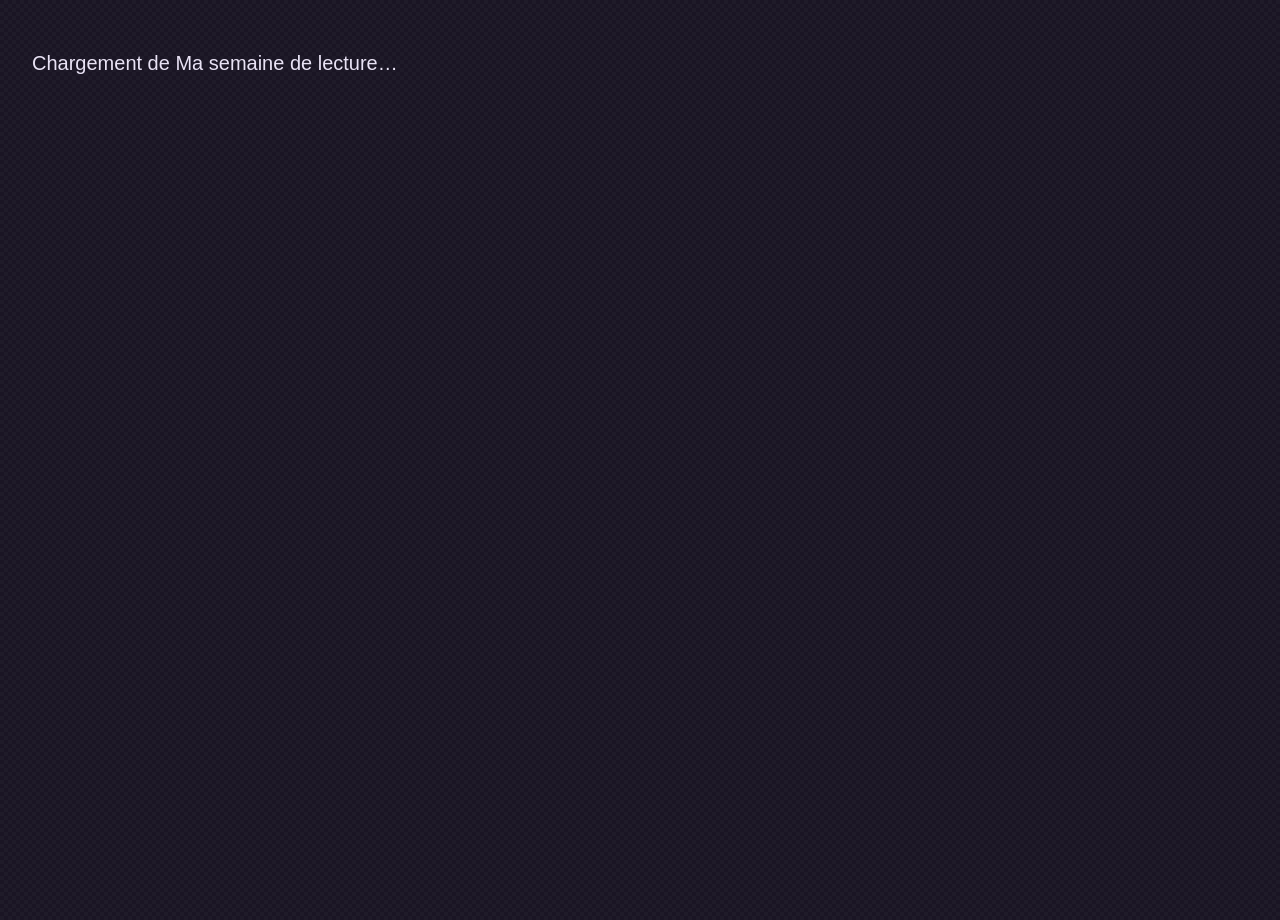
==== index.html @ 7576539a "Adapter le projet au texte de la semaine en ULIS" ====
<!doctype html>
<html lang="fr">
  <head>
    <meta charset="UTF-8" />
    <meta name="viewport" content="width=device-width, initial-scale=1.0, viewport-fit=cover" />
    <meta name="theme-color" content="#1a1524" />
    <title>Ma semaine de lecture</title>
    <meta name="description" content="Un texte commun pour s’entraîner à lire toute la semaine, avec cinq activités et des aides réglables." />
    <link rel="icon" href="/favicon.svg" type="image/svg+xml" />
    <link rel="preconnect" href="https://fonts.googleapis.com" />
    <link rel="preconnect" href="https://fonts.gstatic.com" crossorigin />
    <link href="https://fonts.googleapis.com/css2?family=Andika:wght@400;700&family=Press+Start+2P&family=VT323&display=swap" rel="stylesheet" />
    <link rel="stylesheet" href="/src/styles.css" />
  </head>
  <body>
    <div id="app"><p style="padding:2rem;color:#e9e3f5;font:20px sans-serif">Chargement de Ma semaine de lecture…</p></div>
    <script type="module" src="/src/main.js"></script>
  </body>
</html>
---- src/styles.css ----
/* =========================================================================
   Parcours lecture — habillage « console rétro »
   Police pixel pour l'habillage, Andika (conçue pour les lecteurs débutants)
   pour tout ce que l'élève doit lire.
   ========================================================================= */
:root {
  --nuit: #1a1524;
  --coque: #2c2440;
  --coque-clair: #3b3155;
  --ecran: #10141f;
  --ecran-2: #161c2b;
  --papier: #f6efdc;
  --encre: #1d1a16;
  --trait: #0d0a14;
  --texte-ecran: #e9e3f5;
  --texte-doux: #a49cbc;
  --or: #ffd23f;
  --ok: #5dbb63;
  --ko: #ec6d4f;
  --p-fond: #5dbb63;
  --p-sombre: #2f6b3a;
  --p-clair: #c9efc0;
  --pixel: 'Press Start 2P', 'VT323', ui-monospace, monospace;
  --console: 'VT323', ui-monospace, 'Courier New', monospace;
  --lecture: 'Andika', 'Atkinson Hyperlegible', Verdana, 'DejaVu Sans', sans-serif;
  --bord: 0 -4px 0 0 var(--trait), 0 4px 0 0 var(--trait), -4px 0 0 0 var(--trait), 4px 0 0 0 var(--trait);
}

* { box-sizing: border-box; }
html, body { margin: 0; height: 100%; }
body {
  background-color: var(--nuit);
  background-image:
    linear-gradient(45deg, rgba(255,255,255,.025) 25%, transparent 25%, transparent 75%, rgba(255,255,255,.025) 75%),
    linear-gradient(45deg, rgba(255,255,255,.025) 25%, transparent 25%, transparent 75%, rgba(255,255,255,.025) 75%);
  background-size: 8px 8px;
  background-position: 0 0, 4px 4px;
  color: var(--texte-ecran);
  font-family: var(--lecture);
  -webkit-tap-highlight-color: transparent;
}
button { font: inherit; color: inherit; cursor: pointer; }
button:disabled { cursor: not-allowed; }
:focus-visible { outline: 3px dashed var(--or); outline-offset: 6px; }
[hidden] { display: none !important; }

/* ------------------------------------------------------------------ Coque */
.console {
  max-width: 1180px;
  margin: 0 auto;
  height: 100vh;
  height: 100dvh;
  padding: 14px 18px 10px;
  display: flex;
  flex-direction: column;
  background: linear-gradient(var(--coque-clair), var(--coque) 60px);
  box-shadow: inset 0 0 0 4px var(--trait), inset 8px 8px 0 0 rgba(255,255,255,.06), inset -8px -8px 0 0 rgba(0,0,0,.25);
}
.console-haut { display: flex; align-items: center; gap: 12px; padding: 4px 6px 12px; }
.led { width: 12px; height: 12px; background: #ff5a4d; box-shadow: 0 0 10px #ff5a4d, var(--bord); animation: led 3s steps(2) infinite; }
@keyframes led { 50% { background: #c23d33; box-shadow: 0 0 2px #c23d33, var(--bord); } }
.marque { font-family: var(--pixel); font-size: 12px; letter-spacing: 2px; color: var(--texte-doux); }
.marque b { color: var(--or); font-weight: normal; }
.console-son { margin-left: auto; background: none; border: 0; color: var(--texte-doux); padding: 6px; display: flex; }
.console-son[aria-pressed="true"] { color: #6b6385; }

.ecran {
  position: relative;
  flex: 1;
  display: flex;
  flex-direction: column;
  background: radial-gradient(120% 90% at 50% 0%, var(--ecran-2), var(--ecran));
  border-radius: 10px;
  box-shadow: 0 0 0 4px var(--trait), 0 0 0 10px #231c34, 0 0 0 14px var(--trait);
  margin: 4px 6px 18px;
  overflow: hidden;
  min-height: 0;
}
.ecran > * { position: relative; z-index: 1; }
.ecran::after {
  content: '';
  position: absolute; inset: 0;
  z-index: 0;
  pointer-events: none;
  background: repeating-linear-gradient(to bottom, rgba(0,0,0,.16) 0 1px, transparent 1px 3px);
  mix-blend-mode: multiply;
}
.console-bas { display: flex; align-items: center; justify-content: space-between; padding: 0 22px 4px; height: 44px; }
.croix { width: 40px; height: 40px; background:
  linear-gradient(#17121f, #17121f) center/14px 40px no-repeat,
  linear-gradient(#17121f, #17121f) center/40px 14px no-repeat; }
.fentes { display: flex; gap: 6px; transform: rotate(-20deg); }
.fentes i { width: 5px; height: 26px; background: #1d1729; border-radius: 3px; }
.ab { display: flex; gap: 12px; }
.ab i { width: 30px; height: 30px; border-radius: 50%; background: #8b2f4b; box-shadow: inset -3px -3px 0 rgba(0,0,0,.35), 0 0 0 3px var(--trait);
  font: 10px var(--pixel); font-style: normal; color: #f4c7d3; display: grid; place-items: center; }

.barre { display: flex; align-items: center; gap: 16px; padding: 14px 20px 6px; min-height: 64px; }
.btn-retour {
  display: inline-flex; align-items: center; gap: 10px;
  background: var(--papier); color: var(--encre); border: 0;
  font-family: var(--console); font-size: 26px; line-height: 1; padding: 8px 16px 8px 12px; margin: 4px;
  box-shadow: var(--bord), 0 8px 0 0 rgba(0,0,0,.35);
}
.btn-retour:active { transform: translateY(3px); box-shadow: var(--bord); }
.fil { font-family: var(--console); font-size: 24px; color: var(--texte-doux); display: flex; flex-wrap: wrap; gap: 8px; }
.fil-ici { color: var(--texte-ecran); }
.fil-sep { color: #5b5378; }

.vue { flex: 1; min-height: 0; overflow: auto; padding: 10px 28px 36px; outline: none; }
.chargement, .erreur { font-family: var(--console); font-size: 28px; text-align: center; margin-top: 18vh; }
.bandeau-apercu { background: var(--or); color: var(--encre); font: 20px var(--console); padding: 6px 16px; display: flex; gap: 12px; align-items: center; }
.bandeau-apercu button { background: var(--encre); color: var(--or); border: 0; font: inherit; padding: 2px 10px; }

/* ---------------------------------------------------------------- Boutons */
.btn-px {
  display: inline-flex; align-items: center; justify-content: center; gap: 8px;
  background: var(--papier); color: var(--encre); border: 0;
  font-family: var(--console); font-size: 25px; line-height: 1;
  padding: 9px 16px; margin: 4px; min-height: 46px;
  box-shadow: var(--bord), inset -4px -4px 0 0 rgba(0,0,0,.14), 0 8px 0 0 rgba(0,0,0,.35);
  transition: transform .06s steps(2);
}
.btn-px:hover:not(:disabled) { filter: brightness(1.06); }
.btn-px:active:not(:disabled) { transform: translateY(4px); box-shadow: var(--bord), inset 4px 4px 0 0 rgba(0,0,0,.12); }
.btn-px:disabled { opacity: .45; }
.btn-px[aria-pressed="true"] { background: var(--p-clair); box-shadow: var(--bord), inset 4px 4px 0 0 rgba(0,0,0,.18); transform: translateY(3px); }
.btn-principal { background: var(--p-fond); color: #10131a; }
.btn-carre { width: 46px; padding: 0; font-size: 30px; }
.btn-carre.grand { font-size: 36px; }

.btn-ecouter {
  display: inline-grid; place-items: center; width: 46px; height: 46px; flex: none;
  background: #2f2846; color: var(--or); border: 0; margin: 4px;
  box-shadow: var(--bord);
}
.btn-ecouter.petit { width: 36px; height: 36px; }
.btn-ecouter:active { transform: translateY(2px); }

/* ---------------------------------------------------------------- Accueil */
.semaine-attente { max-width: 680px; margin: 7vh auto 24px; text-align: center; }
.semaine-attente h1 { color: var(--or); font-size: clamp(24px, 4vw, 36px); }
.semaine-attente p { font-size: 21px; line-height: 1.6; }
.semaine-pied { margin-top: 36px; text-align: center; }
.semaine-pied a { color: var(--texte-doux); font-size: 16px; padding: 12px; display: inline-block; }
.grille-activites.grille-semaine { grid-template-columns: repeat(4, minmax(0, 1fr)); }
.grille-semaine .fluence-prioritaire { grid-column: 1 / -1; }
.grille-semaine .cartouche { min-width: 0; }
.fluence-prioritaire .cartouche { display: grid; grid-template-columns: 84px minmax(0, 1fr); gap: 10px 24px; background: #c9efc0; text-align: left; padding: 24px; min-height: 190px; }
.fluence-prioritaire .cartouche-icone { grid-column: 1; grid-row: 1 / 4; background: transparent; box-shadow: none; padding: 0; }
.fluence-prioritaire .cartouche-nom, .fluence-prioritaire .cartouche-aide, .etiquette-fluence { grid-column: 2; }
.etiquette-fluence { font: 18px var(--lecture); font-weight: 700; }
@media (max-width: 760px) {
  .grille-activites.grille-semaine { grid-template-columns: repeat(2, minmax(0, 1fr)); }
  .fluence-prioritaire .cartouche { grid-template-columns: 64px minmax(0, 1fr); gap: 10px 16px; padding: 18px; }
}
.titre-jeu { display: flex; align-items: center; justify-content: center; gap: 16px; margin: 18px 0 34px; }
.titre-jeu h1 { margin: 0; text-align: center; font-family: var(--pixel); font-weight: normal; line-height: 1.6; }
.titre-jeu h1 span:first-child { display: block; font-size: 16px; color: var(--texte-doux); letter-spacing: 3px; text-transform: uppercase; }
.titre-jeu h1 span:last-child { display: block; font-size: clamp(20px, 3.4vw, 34px); color: var(--papier); text-shadow: 4px 4px 0 var(--trait), 4px 4px 0 #6b3fa0; }

.grille-parcours { display: grid; grid-template-columns: repeat(auto-fit, minmax(210px, 1fr)); gap: 32px; padding: 6px; }
.carte-parcours {
  position: relative; border: 0; min-height: 230px; padding: 22px 12px;
  display: flex; flex-direction: column; align-items: center; justify-content: center; gap: 10px;
  background:
    repeating-linear-gradient(135deg, rgba(255,255,255,.12) 0 8px, transparent 8px 16px),
    var(--c);
  color: var(--cs);
  box-shadow: var(--bord), inset 0 -10px 0 0 rgba(0,0,0,.18), 0 12px 0 0 rgba(0,0,0,.4);
  transition: transform .08s steps(2);
}
.carte-parcours:hover:not(:disabled), .carte-parcours:focus-visible { transform: translateY(-6px); }
.carte-parcours:active:not(:disabled) { transform: translateY(4px); }
.carte-parcours:disabled { filter: grayscale(.85) brightness(.6); }
.cp-etiquette { font-family: var(--console); font-size: 28px; line-height: 1.1; text-align: center; text-transform: uppercase; letter-spacing: 3px; }
.cp-numero { font-family: var(--pixel); font-size: 64px; color: var(--papier); text-shadow: 6px 6px 0 var(--cs); line-height: 1.1; }
.cp-info { font-family: var(--console); font-size: 24px; background: var(--cc); padding: 2px 12px; box-shadow: 0 0 0 3px var(--cs); }

/* ----------------------------------------------------------------- Textes */
.entete-ecran { display: flex; flex-wrap: wrap; align-items: center; gap: 4px 16px; margin: 6px 0 26px; }
.entete-ecran h1 { flex-basis: 100%; margin: 0; font-family: var(--pixel); font-weight: normal; font-size: clamp(16px, 2.4vw, 24px); line-height: 1.5; color: var(--p-fond); text-shadow: 3px 3px 0 var(--trait); }
.entete-ecran p { margin: 0; font-size: 24px; }
.entete-ecran .surtitre { flex-basis: 100%; font-family: var(--console); color: var(--texte-doux); font-size: 24px; }

.grille-textes { list-style: none; margin: 0; padding: 6px; display: grid; grid-template-columns: repeat(auto-fill, minmax(240px, 1fr)); gap: 26px; }
.carte-texte {
  width: 100%; min-height: 96px; border: 0; padding: 0; text-align: left;
  display: grid; grid-template-columns: 76px 1fr; align-items: stretch;
  background: var(--papier); color: var(--encre);
  box-shadow: var(--bord), 0 8px 0 0 rgba(0,0,0,.35);
}
.carte-texte:hover, .carte-texte:focus-visible { transform: translateY(-4px); }
.ct-numero { display: grid; place-items: center; background: var(--p-fond); color: var(--trait); font-family: var(--pixel); font-size: 18px; box-shadow: 4px 0 0 0 var(--trait); }
.ct-titre { padding: 14px 16px; font-size: 22px; font-weight: 700; line-height: 1.25; align-self: center; }
.ct-brouillon { grid-column: 2; padding: 0 16px 10px; font: 18px var(--console); color: #9a4b2f; }

/* ------------------------------------------------------------- Activités */
.grille-activites { display: grid; grid-template-columns: repeat(auto-fit, minmax(230px, 1fr)); gap: 30px; padding: 6px; }
.cartouche-wrap { position: relative; }
.cartouche-wrap > .btn-ecouter { position: absolute; top: 26px; right: 14px; }
.cartouche {
  width: 100%; border: 0; padding: 30px 16px 20px;
  display: flex; flex-direction: column; align-items: center; gap: 12px; text-align: center;
  background:
    repeating-linear-gradient(90deg, #b5aec2 0 6px, #c9c2d6 6px 12px) top/100% 14px no-repeat,
    #d6cfe2;
  color: var(--encre);
  clip-path: polygon(0 0, 100% 0, 100% 100%, 12px 100%, 12px calc(100% - 12px), 0 calc(100% - 12px));
  box-shadow: inset 0 0 0 4px var(--trait), inset 0 -10px 0 0 rgba(0,0,0,.15);
  transition: transform .08s steps(2);
}
.cartouche:hover:not(:disabled), .cartouche:focus-visible { transform: translateY(-6px); }
.cartouche:active:not(:disabled) { transform: translateY(3px); }
.cartouche:disabled { opacity: .4; filter: grayscale(1); }
.cartouche-icone { width: 100%; padding: 14px 0 10px; display: grid; place-items: center; background: var(--p-fond); box-shadow: inset 0 0 0 4px var(--trait); }
.cartouche-lecture { --fond-icone: #ffd23f; }
.cartouche-dictee { --fond-icone: #8fc3ff; }
.cartouche-comprehension { --fond-icone: #ff9fb7; }
.cartouche-motsMeles { --fond-icone: #a8f0c0; }
.cartouche-maze { --fond-icone: #c9a2ff; }
.cartouche-nom { font-family: var(--pixel); font-size: 15px; line-height: 1.4; }
.cartouche-aide { font-size: 18px; line-height: 1.3; color: #3d3650; }

.activite { max-width: 1040px; margin: 0 auto; }
.activite-entete h2 { margin: 0 0 8px; font-family: var(--pixel); font-weight: normal; font-size: clamp(14px, 2vw, 18px); line-height: 1.5; color: var(--p-fond); text-shadow: 3px 3px 0 var(--trait); }
.consigne { margin: 0 0 14px; font-size: 21px; line-height: 1.4; color: var(--texte-ecran); }
.consigne-dir { margin: -6px 0 14px; font-size: 19px; color: var(--texte-doux); }
.alerte { background: #4a2a22; color: #ffd1c2; padding: 10px 14px; font-size: 19px; box-shadow: var(--bord); }
.boutons { display: flex; flex-wrap: wrap; gap: 10px; justify-content: center; margin-top: 16px; }
.boutons-haut { display: flex; justify-content: flex-end; margin: -6px 0 6px; }

/* Lecture */
.aides-lecture { border: 2px solid #5b5378; padding: 12px; margin: 0 4px 20px; border-radius: 4px; }
.aides-lecture summary { cursor: pointer; font-size: 19px; min-height: 32px; }
.aides-lecture .commandes { margin: 18px 0 6px; }
.prompteur.mots-espaces { word-spacing: .35em; letter-spacing: .035em; }
.commandes { display: flex; flex-wrap: wrap; align-items: center; gap: 8px 12px; margin: 4px 0 18px; }
.groupe-vitesse { display: inline-flex; align-items: center; gap: 4px; }
.vitesse { display: inline-flex; flex-direction: column; align-items: center; min-width: 70px; font-family: var(--pixel); font-size: 16px; color: var(--or); }
.vitesse small { font-family: var(--console); font-size: 18px; color: var(--texte-doux); margin-top: 4px; }
.chrono { margin-left: auto; font-family: var(--pixel); font-size: 16px; color: var(--or); background: #0b0e16; padding: 10px 12px; box-shadow: var(--bord); }

.papier {
  position: relative;
  background: var(--papier); color: var(--encre);
  font-family: var(--lecture); font-size: var(--taille, 28px); line-height: 1.85;
  padding: 26px 40px; margin: 4px;
  box-shadow: var(--bord), 0 10px 0 0 rgba(0,0,0,.35);
}
.papier p { margin: 0 0 .6em; }
.prompteur { max-height: max(260px, calc(100dvh - 400px)); overflow: auto; scroll-behavior: smooth; }
.prompteur .mot { cursor: pointer; padding: 0 .08em; border-radius: 3px; transition: background-color .12s, color .12s; }
.prompteur .mot.lu { color: #8b8270; }
.prompteur .mot.courant { background: var(--p-fond); color: #0f1210; box-shadow: 0 0 0 .12em var(--p-fond), 0 .2em 0 .1em var(--trait); }
.prompteur .sep.courant { background: var(--p-fond); }
.prompteur.mode-ligne :is(.mot, .sep):not(.meme-ligne) { opacity: .18; }
.mode-lecture { display: inline-flex; flex-wrap: wrap; gap: 4px; }
.mode-lecture .btn-px[aria-pressed="true"] { background: var(--p-fond); color: var(--encre); }
.papier-fenetre { max-height: 62vh; overflow: auto; font-size: 26px; }
mark { background: #ffe27a; color: inherit; box-shadow: 0 0 0 3px #ffe27a; }

/* Progression commune */
.progression { display: flex; flex-wrap: wrap; align-items: center; gap: 14px; margin: 6px 0 18px; }
.progression-texte { font-family: var(--console); font-size: 26px; color: var(--texte-doux); }
.progression-barre { display: flex; flex-wrap: wrap; gap: 6px; }
.progression-barre i { width: 22px; height: 14px; background: #2f2846; box-shadow: 0 0 0 2px var(--trait); }
.progression-barre i.ok { background: var(--ok); }
.progression-barre i.ko { background: #e8a34a; }
.progression-barre i.ici { background: var(--p-clair); animation: clignote 1s steps(2) infinite; }
@keyframes clignote { 50% { background: #2f2846; } }

/* Dictée */
.dictee-etape { display: flex; flex-direction: column; align-items: center; gap: 14px; }
.dictee-ecoute { display: flex; flex-wrap: wrap; align-items: center; justify-content: center; gap: 16px; }
.btn-gros-son {
  display: inline-flex; align-items: center; gap: 14px; border: 0;
  background: var(--p-fond); color: #10131a; font-family: var(--console); font-size: 30px;
  padding: 16px 24px; margin: 4px; box-shadow: var(--bord), 0 10px 0 0 rgba(0,0,0,.4);
}
.btn-gros-son:active { transform: translateY(5px); box-shadow: var(--bord); }
.dictee-options { display: flex; flex-direction: column; gap: 6px; }
.champ-dictee {
  width: min(560px, 100%); margin: 10px 4px 4px; padding: 10px 18px; border: 0;
  background: var(--papier); color: var(--encre); font-family: var(--lecture); font-size: 42px; text-align: center;
  box-shadow: var(--bord), inset 0 -6px 0 0 rgba(0,0,0,.08);
}
.champ-dictee:focus { outline: none; box-shadow: var(--bord), 0 0 0 9px var(--p-fond); }
.champ-dictee.juste { background: #c9efc0; }
.secoue { animation: secoue .35s steps(4); }
@keyframes secoue { 25% { transform: translateX(-8px); } 50% { transform: translateX(8px); } 75% { transform: translateX(-4px); } }
.accents { display: flex; flex-wrap: wrap; justify-content: center; gap: 8px; max-width: 620px; }
.touche { width: 46px; height: 46px; border: 0; background: #2f2846; color: var(--papier); font: 24px var(--lecture); box-shadow: var(--bord); margin: 4px; }
.touche:active { transform: translateY(2px); background: var(--p-sombre); }
.retour-msg { min-height: 40px; text-align: center; font-size: 23px; }
.msg-ok { color: #8fe39a; font-weight: 700; }
.msg-ko { color: #ffb59e; font-weight: 700; display: block; }
.modele { display: flex; flex-direction: column; align-items: center; gap: 4px; background: #2f2846; padding: 10px 26px; box-shadow: var(--bord); font-size: 20px; }
.modele strong { font-size: 46px; color: var(--or); letter-spacing: 2px; }
.comparaison { display: flex; flex-direction: column; align-items: center; gap: 8px; margin-top: 10px; }
.comparaison-titre { font-size: 18px; color: var(--texte-doux); }
.cases { display: flex; gap: 6px; }
.cases i { width: 32px; height: 42px; display: grid; place-items: center; font: 700 26px var(--lecture); font-style: normal; color: var(--encre); background: #57506e; box-shadow: 0 0 0 2px var(--trait); }
.cases i.ok { background: #c9efc0; }

/* Compréhension */
.question { display: flex; align-items: flex-start; gap: 14px; background: #221c33; padding: 18px 20px; margin: 4px 4px 20px; box-shadow: var(--bord); }
.question p { flex: 1; margin: 0; font-size: 28px; line-height: 1.35; font-weight: 700; color: var(--papier); }
.liste-choix { display: flex; flex-direction: column; gap: 14px; }
.choix-ligne { display: flex; align-items: center; gap: 10px; }
.choix {
  flex: 1; display: flex; align-items: center; gap: 16px; text-align: left; border: 0;
  background: var(--papier); color: var(--encre); font-size: 25px; padding: 12px 16px; margin: 4px; min-height: 68px;
  box-shadow: var(--bord), 0 8px 0 0 rgba(0,0,0,.35);
}
.choix:hover:not(:disabled) { background: #fff8e6; }
.choix:active:not(:disabled) { transform: translateY(4px); }
.choix-lettre { flex: none; width: 42px; height: 42px; display: grid; place-items: center; background: var(--p-fond); color: var(--trait); font: 14px var(--pixel); box-shadow: 0 0 0 3px var(--trait); }
.choix.juste { background: #c9efc0; }
.choix.juste .choix-lettre { background: var(--ok); }
.choix.faux { background: #e9b9ab; opacity: .65; text-decoration: line-through; }
.choix.revele { animation: clignote-choix 1s steps(2) 3; }
@keyframes clignote-choix { 50% { background: var(--papier); } }
.choix:disabled { cursor: default; }
.aide-question { margin-top: 16px; font-size: 22px; line-height: 1.4; }
.aide-question p { margin: 6px 0; }
.indice { background: #2f2846; padding: 10px 14px; box-shadow: var(--bord); margin: 10px 4px !important; }
.extrait { color: var(--texte-doux); }
.extrait q { color: var(--papier); font-style: italic; }

/* Mots mêlés */
.mm-zone { width: 100%; display: grid; grid-template-columns: minmax(0, 760px) minmax(210px, 260px); gap: 24px; align-items: start; justify-content: center; }
.plateau-cadre { width: 100%; min-width: 0; padding: 4px; display: grid; justify-items: center; }
.plateau {
  --cote: min(72vw, 760px);
  width: var(--cote); height: var(--cote);
  display: grid; grid-template-columns: repeat(var(--n), 1fr); grid-template-rows: repeat(var(--n), 1fr);
  background: var(--papier); box-shadow: var(--bord), 0 10px 0 0 rgba(0,0,0,.35);
  touch-action: none; user-select: none; -webkit-user-select: none;
}
.case {
  display: grid; place-items: center;
  font-family: var(--lecture); font-weight: 700; color: var(--encre);
  font-size: calc(var(--cote) / var(--n) * .52);
  box-shadow: inset 0 0 0 1px rgba(29,26,22,.08);
  cursor: pointer;
}
.case.trouvee { background: var(--t); }
.case.croise { background: linear-gradient(135deg, #ffd23f 50%, #8fc3ff 50%); }
.case.choisie { background: var(--p-fond); color: #fff; text-shadow: 2px 2px 0 rgba(0,0,0,.35); }
.case.rate { animation: rate .5s steps(2); }
@keyframes rate { 50% { background: #ec6d4f; color: #fff; } }
.case.indice { animation: indice .5s steps(2) 4; }
@keyframes indice { 50% { background: var(--or); } }
.mm-cote { display: flex; flex-direction: column; gap: 10px; min-width: 0; max-height: calc(100dvh - 32px); position: sticky; top: 8px; }
.mm-commandes { display: flex; flex-wrap: wrap; align-items: center; gap: 8px; }
.mm-commandes .compteur { width: 100%; }
.compteur { margin: 0; font-family: var(--console); font-size: 26px; color: var(--or); }
.liste-mots { list-style: none; margin: 0; min-height: 0; padding: 14px 16px; background: #221c33; box-shadow: var(--bord); display: flex; flex: 1; flex-direction: column; gap: 8px; overflow: auto; }
.liste-mots li { font: 700 23px var(--lecture); letter-spacing: 1px; padding: 2px 8px; }
.liste-mots li.trouve { background: var(--t); color: var(--encre); text-decoration: line-through; text-decoration-thickness: 3px; }
.mm-zoom { display: none; align-items: center; gap: 8px; }
.mm-zoom-valeur { min-width: 64px; text-align: center; font: 22px var(--console); }
.mm-zone.agrandie {
  position: fixed; inset: 0; z-index: 45; height: 100vh; height: 100dvh; overflow: hidden;
  padding: 16px; background: var(--ecran);
  grid-template-columns: minmax(0, 1fr) 260px;
  align-items: stretch; justify-items: stretch; gap: 16px;
}
.mm-zone.agrandie .plateau-cadre { height: 100%; min-height: 0; place-items: center; overflow: hidden; }
.mm-zone.agrandie .mm-cote { position: static; width: 100%; height: 100%; max-height: none; overflow: hidden; padding: 10px; background: var(--ecran-2); box-shadow: var(--bord); }
.mm-zone.agrandie .liste-mots { overflow: auto; }
.mm-zone.agrandie .mm-zoom { display: flex; }

/* Labyrinthe de lecture */
.maze-texte { font-size: clamp(21px, 2.4vw, 28px); line-height: 2.15; }
.maze-phrase { margin: 0 0 16px; padding: 8px 12px; line-height: 1.7; border-bottom: 2px solid #d8c9a1; }
.maze-choix { display: inline-flex; flex-wrap: wrap; align-items: center; gap: 4px; max-width: 100%; padding: 3px 5px; margin: 2px 4px; vertical-align: middle; background: #e9ddbc; box-shadow: 0 0 0 2px var(--trait); }
.maze-choix button { min-height: 42px; padding: 3px 8px; border: 2px solid var(--trait); background: #fffdf5; color: var(--encre); font: 700 .75em var(--lecture); }
.maze-choix button:hover:not(:disabled), .maze-choix button:focus-visible { background: #ffe27a; }
.maze-choix button.faux { background: #f9b4a2; text-decoration: line-through; }
.maze-choix.resolu { display: inline; background: #a8f0c0; padding: 2px 6px; }
.maze-retour { min-height: 1.4em; font-size: 20px; color: var(--texte-doux); }

/* ---------------------------------------------------------------- Fenêtres */
.fenetre-fond { position: fixed; inset: 0; z-index: 50; background: rgba(9,7,16,.78); display: grid; place-items: center; padding: 20px; animation: apparait .15s steps(3); }
@keyframes apparait { from { opacity: 0; } }
.fenetre { width: min(820px, 100%); max-height: 92dvh; overflow: auto; background: var(--coque); color: var(--texte-ecran); padding: 24px; box-shadow: var(--bord), 0 0 0 10px #231c34, 0 0 0 14px var(--trait); }
.fenetre-titre { display: flex; align-items: center; justify-content: space-between; gap: 12px; margin-bottom: 14px; }
.fenetre-titre h2 { margin: 0; font: 16px/1.5 var(--pixel); color: var(--or); }
.bravo { text-align: center; display: flex; flex-direction: column; align-items: center; gap: 6px; }
.bravo h2 { margin: 12px 0 4px; font: 18px/1.5 var(--pixel); color: var(--or); text-shadow: 3px 3px 0 var(--trait); }
.bravo p { font-size: 24px; margin: 4px 0; }
.liste-bilan { list-style: none; padding: 0; margin: 10px 0; display: flex; flex-wrap: wrap; justify-content: center; gap: 8px; }
.liste-bilan li { font-size: 22px; padding: 4px 12px; background: #2f2846; box-shadow: 0 0 0 2px var(--trait); }
.liste-bilan li.ok::before { content: '✓ '; color: #8fe39a; }
.liste-bilan li.ko::before { content: '↻ '; color: #ffb59e; }
.icone-pixel { display: inline-flex; line-height: 0; }

/* ------------------------------------------------------------- Adaptation */
@media (max-width: 900px) {
  .mm-zone { grid-template-columns: minmax(0, 1fr); justify-items: center; gap: 16px; }
  .mm-cote { width: min(760px, 100%); order: -1; position: static; max-height: none; padding: 8px; background: var(--ecran); }
  .mm-commandes .compteur { width: auto; margin-right: auto; }
  .liste-mots { flex: none; flex-direction: row; flex-wrap: wrap; max-height: 112px; overflow: auto; }
  .mm-zone.agrandie { grid-template-columns: minmax(0, 1fr); grid-template-rows: auto minmax(0, 1fr); gap: 10px; padding: 10px; }
  .mm-zone.agrandie .mm-cote { width: 100%; height: auto; max-height: 210px; max-height: min(28dvh, 210px); order: -1; padding: 8px; }
  .mm-zone.agrandie .liste-mots { flex: 1; min-height: 46px; max-height: 98px; }
  .mm-zone.agrandie .plateau-cadre { width: 100%; height: 100%; }
  .papier { padding: 20px 22px; }
}
@media (max-width: 640px) {
  .console { padding: 8px 8px 4px; }
  .console-bas { display: none; }
  .ecran { margin: 4px 4px 10px; }
  .vue { padding: 8px 14px 30px; }
  .fil { font-size: 20px; }
  .btn-retour span { display: none; }
  .chrono { margin-left: 0; }
}
@media (prefers-reduced-motion: reduce) {
  *, *::before, *::after { animation: none !important; transition: none !important; scroll-behavior: auto !important; }
}
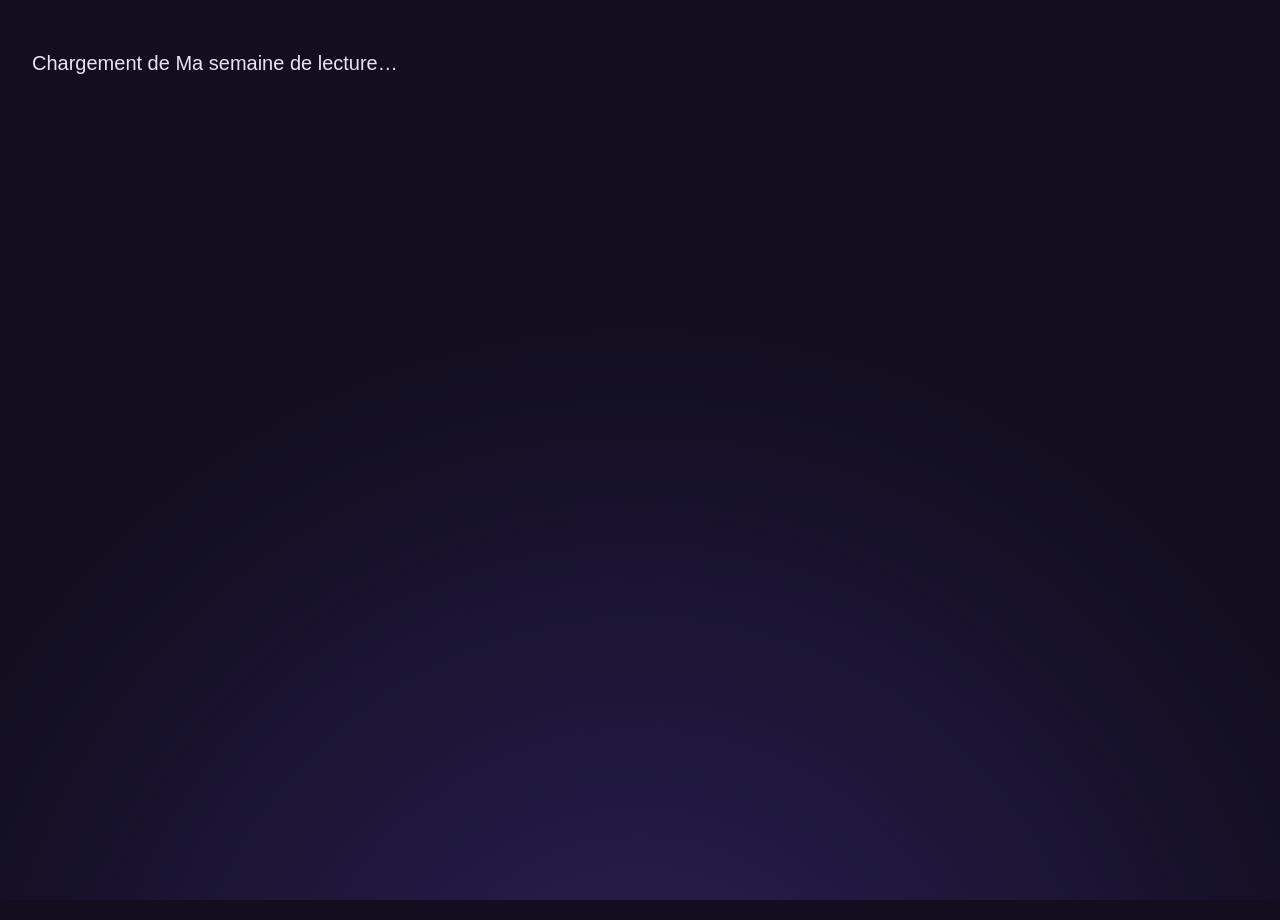
==== commit e2c14e7d: "Appliquer le design rétro Lecto Color aux cinq activités" ====
--- a/index.html
+++ b/index.html
@@ -11,6 +11,7 @@
     <link rel="preconnect" href="https://fonts.gstatic.com" crossorigin />
     <link href="https://fonts.googleapis.com/css2?family=Andika:wght@400;700&family=Press+Start+2P&family=VT323&display=swap" rel="stylesheet" />
     <link rel="stylesheet" href="/src/styles.css" />
+    <link rel="stylesheet" href="/src/retro.css" />
   </head>
   <body>
     <div id="app"><p style="padding:2rem;color:#e9e3f5;font:20px sans-serif">Chargement de Ma semaine de lecture…</p></div>
--- a/src/retro.css
+++ b/src/retro.css
@@ -0,0 +1,429 @@
+/* =========================================================================
+   LECTO COLOR — habillage issu de mise-a-jour, adapté au texte commun en ULIS.
+   Disposition : croix à gauche, écran au centre, boutons A/B à droite
+   (en portrait, les commandes passent sous l'écran).
+   Police pixel pour l'habillage ; Andika pour tout ce que l'élève lit.
+   ========================================================================= */
+:root {
+  --plastique: #4b3a8f;
+  --plastique-clair: #6a58b8;
+  --plastique-sombre: #2e2363;
+  --cadre: #23203a;
+  --ecran: #10141f;
+  --papier: #f6efdc;
+  --encre: #1d1a16;
+  --trait: #0d0a14;
+  --texte-ecran: #ece6f8;
+  --texte-doux: #a49cbc;
+  --or: #ffd23f;
+  --rouge: #e5446d;
+  --ok: #5dbb63;
+  --ko: #ec6d4f;
+  --p-fond: #5dbb63;
+  --p-sombre: #2f6b3a;
+  --p-clair: #c9efc0;
+  --pixel: 'Press Start 2P', 'VT323', ui-monospace, monospace;
+  --console: 'VT323', ui-monospace, 'Courier New', monospace;
+  --lecture: 'Andika', 'Atkinson Hyperlegible', Verdana, 'DejaVu Sans', sans-serif;
+  --bord: 0 -4px 0 0 var(--trait), 0 4px 0 0 var(--trait), -4px 0 0 0 var(--trait), 4px 0 0 0 var(--trait);
+  color-scheme: dark;
+}
+
+* { box-sizing: border-box; }
+html, body { margin: 0; height: 100%; }
+body {
+  background: #120e1f;
+  background-image: radial-gradient(circle at 50% 120%, #2a1f55 0, transparent 60%);
+  color: var(--texte-ecran);
+  font-family: var(--lecture);
+  -webkit-tap-highlight-color: transparent;
+  overflow: hidden;
+}
+button { font: inherit; color: inherit; cursor: pointer; }
+button:disabled { cursor: not-allowed; }
+:focus-visible { outline: 3px dashed var(--or); outline-offset: 5px; }
+[hidden] { display: none !important; }
+#app { height: 100%; }
+
+/* ------------------------------------------------------------- La console */
+.console {
+  height: 100%;
+  max-width: 1400px;
+  margin: 0 auto;
+  display: grid;
+  grid-template-columns: 150px minmax(0, 1fr) 150px;
+  gap: 0 10px;
+  padding: 14px 16px;
+  background:
+    linear-gradient(170deg, rgba(255,255,255,.14), transparent 30%),
+    linear-gradient(var(--plastique-clair), var(--plastique) 18%, var(--plastique) 82%, var(--plastique-sombre));
+  border-radius: 34px 34px 70px 70px / 34px 34px 90px 90px;
+  box-shadow:
+    inset 0 0 0 4px var(--trait),
+    inset 0 8px 0 4px rgba(255,255,255,.12),
+    inset 0 -12px 0 4px rgba(0,0,0,.28);
+}
+.console-cote { display: flex; flex-direction: column; align-items: center; justify-content: center; gap: 40px; }
+.console-centre { display: flex; flex-direction: column; min-width: 0; min-height: 0; }
+
+.grille-hp { width: 64px; height: 44px; background: radial-gradient(circle, var(--plastique-sombre) 2.5px, transparent 3px) 0 0/11px 11px; transform: rotate(-12deg); opacity: .9; }
+
+/* Croix directionnelle */
+.croix { display: grid; grid-template-columns: repeat(3, 40px); grid-template-rows: repeat(3, 40px); filter: drop-shadow(0 6px 0 rgba(0,0,0,.35)); }
+.croix-h { grid-area: 1 / 2; } .croix-g { grid-area: 2 / 1; } .croix-c { grid-area: 2 / 2; background: #1f1c2c; }
+.croix-d { grid-area: 2 / 3; } .croix-b { grid-area: 3 / 2; }
+.touche-console { border: 0; padding: 0; touch-action: manipulation; }
+.croix .touche-console { background: #1f1c2c; color: #6b6585; position: relative; }
+.croix .touche-console::after { content: ''; position: absolute; inset: 0; margin: auto; width: 0; height: 0; border: 7px solid transparent; }
+.croix-h::after { border-bottom-color: #4b4566 !important; border-top: 0 !important; }
+.croix-b::after { border-top-color: #4b4566 !important; border-bottom: 0 !important; }
+.croix-g::after { border-right-color: #4b4566 !important; border-left: 0 !important; }
+.croix-d::after { border-left-color: #4b4566 !important; border-right: 0 !important; }
+.croix-h { border-radius: 6px 6px 0 0; } .croix-b { border-radius: 0 0 6px 6px; }
+.croix-g { border-radius: 6px 0 0 6px; } .croix-d { border-radius: 0 6px 6px 0; }
+.croix .touche-console.enfonce { background: #0f0d18; transform: translateY(2px); }
+
+/* Boutons A et B */
+.ab { display: flex; gap: 14px; transform: rotate(-22deg); }
+.bouton-rond { display: flex; flex-direction: column; align-items: center; gap: 6px; }
+.bouton-rond.a { margin-top: -26px; }
+.bouton-rond .touche-console {
+  width: 62px; height: 62px; border-radius: 50%;
+  font: 16px var(--pixel); color: rgba(255,255,255,.75);
+  background: radial-gradient(circle at 35% 30%, #ff7a9a, var(--rouge) 55%, #a8244a);
+  box-shadow: 0 6px 0 #6e1631, 0 0 0 4px var(--trait), 0 6px 0 4px var(--trait);
+}
+.bouton-rond .touche-console.enfonce { transform: translateY(5px); box-shadow: 0 1px 0 #6e1631, 0 0 0 4px var(--trait); }
+
+/* Start et son */
+.console-milieu { display: flex; justify-content: center; gap: 36px; padding: 12px 0 4px; }
+.mini-touche { display: flex; flex-direction: column; align-items: center; gap: 4px; font: 9px var(--pixel); color: #c9bff0; letter-spacing: 1px; }
+.mini-touche .touche-console { width: 58px; height: 16px; border-radius: 10px; background: #2b2540; box-shadow: 0 0 0 3px var(--trait), 0 3px 0 3px var(--trait); transform: rotate(-12deg); }
+.mini-touche .touche-console.enfonce { transform: rotate(-12deg) translateY(2px); box-shadow: 0 0 0 3px var(--trait); }
+.btn-select.muet { background: #6b2040; }
+
+/* Cadre et écran */
+.ecran-cadre {
+  flex: 1; min-height: 0; display: flex; flex-direction: column;
+  background: var(--cadre);
+  border-radius: 14px 14px 40px 14px;
+  padding: 8px 22px 22px;
+  box-shadow: 0 0 0 4px var(--trait), inset 0 3px 0 rgba(255,255,255,.08);
+}
+.ecran-etiquette { display: flex; align-items: center; gap: 8px; height: 26px; font: 8px var(--pixel); color: #8a83a6; letter-spacing: 1px; }
+.led { width: 9px; height: 9px; border-radius: 50%; background: #ff3b3b; box-shadow: 0 0 8px #ff3b3b; }
+.logo-cadre { margin-left: auto; font: italic 13px var(--pixel); color: #d6d0ea; letter-spacing: 2px; }
+.logo-cadre i { margin-left: 8px; font-style: italic; background: linear-gradient(90deg, #ff5a6e, #ffd23f, #5dbb63, #6f8cff); -webkit-background-clip: text; background-clip: text; color: transparent; }
+
+.ecran {
+  position: relative; flex: 1; min-height: 0;
+  display: flex; flex-direction: column;
+  background: var(--ecran);
+  border-radius: 6px;
+  box-shadow: 0 0 0 4px var(--trait), inset 0 0 40px rgba(0,0,0,.7);
+  overflow: hidden;
+}
+.ecran > * { position: relative; z-index: 1; }
+.ecran::after {
+  content: ''; position: absolute; inset: 0; z-index: 0; pointer-events: none;
+  background:
+    repeating-linear-gradient(to bottom, rgba(0,0,0,.12) 0 1px, transparent 1px 3px),
+    radial-gradient(ellipse at center, transparent 60%, rgba(0,0,0,.35) 100%);
+}
+
+/* HUD */
+.hud {
+  display: flex; align-items: center; gap: 14px;
+  padding: 8px 14px; min-height: 52px;
+  background: #0a0c14; border-bottom: 4px solid var(--trait);
+  box-shadow: 0 4px 0 #1d2133;
+}
+.hud-retour {
+  display: inline-flex; align-items: center; gap: 8px; border: 0; padding: 6px 12px 6px 6px;
+  background: #222740; color: var(--texte-ecran); font: 22px var(--console);
+  box-shadow: 0 0 0 3px var(--trait);
+}
+.hud-retour:active { transform: translateY(2px); }
+.pastille-a, .pastille-b {
+  display: inline-grid; place-items: center; width: 24px; height: 24px; border-radius: 50%;
+  font: 10px var(--pixel); color: #fff; background: var(--rouge); box-shadow: 0 0 0 2px var(--trait);
+}
+.hud-lieu { font: 10px var(--pixel); color: var(--p-fond); letter-spacing: 1px; line-height: 1.6; text-shadow: 2px 2px 0 var(--trait); }
+.hud-scores { margin-left: auto; display: flex; gap: 14px; }
+.hud-bloc { display: inline-flex; align-items: center; gap: 6px; }
+.hud-compteur { font: 13px var(--pixel); color: var(--or); text-shadow: 2px 2px 0 var(--trait); font-variant-numeric: tabular-nums; }
+.bandeau-apercu { background: var(--or); color: var(--encre); font: 20px var(--console); padding: 4px 14px; display: flex; gap: 12px; }
+.bandeau-apercu button { background: var(--encre); color: var(--or); border: 0; font: inherit; padding: 0 10px; }
+
+.vue { flex: 1; min-height: 0; overflow: auto; padding: 16px 22px 28px; outline: none; position: relative; }
+.vue.entree { animation: iris .42s steps(8) both; }
+@keyframes iris { from { clip-path: circle(0% at 50% 50%); } to { clip-path: circle(120% at 50% 50%); } }
+.chargement, .erreur { font: 28px var(--console); text-align: center; margin-top: 18vh; }
+
+/* Titres d'écran */
+.ecran-titre { display: flex; flex-wrap: wrap; align-items: center; gap: 4px 14px; margin-bottom: 14px; }
+.ecran-titre h1 { margin: 0; font: clamp(14px, 1.8vw, 20px)/1.5 var(--pixel); color: #fff; text-shadow: 3px 3px 0 var(--trait), 3px 3px 0 var(--p-sombre); text-wrap: balance; }
+.ecran-titre p { margin: 0; font: 24px var(--console); color: var(--texte-doux); }
+.ecran-titre .surtitre { flex-basis: 100%; font: 10px var(--pixel); color: var(--p-fond); }
+
+/* Panneau du bas façon boîte de dialogue */
+.panneau {
+  display: flex; align-items: center; gap: 14px; margin-top: 14px; padding: 10px 14px;
+  background: #151a2c; color: var(--texte-ecran);
+  box-shadow: 0 0 0 3px #e9e3f5, 0 0 0 6px var(--trait), 0 6px 0 6px var(--trait);
+}
+.panneau-pastille { flex: none; min-width: 46px; height: 46px; padding: 0 6px; display: grid; place-items: center; font: 14px var(--pixel); color: var(--trait); background: var(--p-fond); box-shadow: 0 0 0 3px var(--trait); }
+.panneau-texte { flex: 1; display: flex; flex-direction: column; gap: 4px; min-width: 0; }
+.panneau-texte b { font-size: 22px; line-height: 1.2; }
+.panneau-texte small { font: 20px var(--console); color: var(--texte-doux); }
+.mini-etoiles { display: flex; flex-wrap: wrap; gap: 4px 14px; }
+.mini-etoiles span { display: inline-flex; align-items: center; gap: 6px; }
+
+/* ---------------------------------------------------------- Démarrage */
+.console[data-ecran="demarrage"] .vue { padding: 0; background: linear-gradient(#1b1440, #2d1f63 70%, #4a2f7a); }
+.demarrage { position: relative; height: 100%; min-height: 360px; display: flex; flex-direction: column; align-items: center; justify-content: center; gap: 16px; cursor: pointer; overflow: hidden; }
+.demarrage-ciel i { position: absolute; width: 4px; height: 4px; background: #fff8d6; animation: scintille 1.8s steps(2) infinite; }
+@keyframes scintille { 50% { opacity: .15; } }
+.logo { margin: 0; display: flex; flex-wrap: wrap; justify-content: center; align-items: baseline; gap: 6px; font: clamp(40px, 7vw, 76px) var(--pixel); }
+.logo span { display: inline-block; color: var(--or); text-shadow: 5px 5px 0 #e5446d, 10px 10px 0 var(--trait); animation: tombe .6s steps(6) both; }
+.logo span:nth-child(2) { color: #8fe08a; } .logo span:nth-child(3) { color: #8fc3ff; } .logo span:nth-child(4) { color: #ff9fb7; } .logo span:nth-child(5) { color: #ffb36b; }
+@keyframes tombe { from { transform: translateY(-160%); } 70% { transform: translateY(12%); } }
+.logo small { flex-basis: 100%; text-align: center; font: 26px var(--console); color: #c9bff0; letter-spacing: 3px; margin-top: 8px; }
+.appuie { margin: 8px 0 0; font: 13px var(--pixel); color: #fff; animation: clignote 1.1s steps(2) infinite; }
+.appuie b { color: var(--or); font-weight: normal; }
+.copyright { position: absolute; bottom: 14px; margin: 0; font: 9px var(--pixel); color: #8a7fb8; }
+@keyframes clignote { 50% { opacity: 0; } }
+
+/* Mascotte */
+.mascotte { display: inline-block; position: relative; line-height: 0; }
+.mascotte .img-b { position: absolute; inset: 0; visibility: hidden; }
+.mascotte.marche .img-a, .mascotte.saute .img-a { animation: frame-a .4s steps(1) infinite; }
+.mascotte.marche .img-b, .mascotte.saute .img-b { animation: frame-b .4s steps(1) infinite; }
+@keyframes frame-a { 50% { visibility: hidden; } }
+@keyframes frame-b { 50% { visibility: visible; } }
+.mascotte.saute { animation: saut .6s steps(6); }
+.demarrage .mascotte.saute { animation: saut 1s steps(6) infinite; }
+@keyframes saut { 40% { transform: translateY(-22px); } }
+
+/* ------------------------------------------------------------ Cartouches */
+.fente {
+  display: grid; place-items: center; gap: 6px; height: 56px; margin: 0 auto 26px; width: min(560px, 100%);
+  background: #05060b; box-shadow: inset 0 6px 0 rgba(0,0,0,.6), 0 0 0 4px #2b2f45, 0 0 0 8px var(--trait);
+  font: 10px var(--pixel); color: #4c5272; letter-spacing: 2px;
+}
+.fente.charge { color: var(--or); grid-auto-flow: row; }
+.barre-charge { width: 70%; height: 10px; background: #1b1f30; box-shadow: 0 0 0 2px #2b2f45; }
+.barre-charge i { display: block; height: 100%; width: 0; background: repeating-linear-gradient(90deg, var(--or) 0 10px, transparent 10px 14px); animation: charge .7s steps(10) forwards; }
+@keyframes charge { to { width: 100%; } }
+.rangee-cartouches { display: grid; grid-template-columns: repeat(4, minmax(0, 1fr)); gap: 22px; align-items: end; padding: 16px 6px 6px; }
+.cartouche {
+  position: relative; border: 0; padding: 0 0 14px;
+  display: flex; flex-direction: column; align-items: center; gap: 10px;
+  background: linear-gradient(90deg, #b9b2c9, #d8d1e6 30%, #cbc4da);
+  clip-path: polygon(0 10%, 8% 0, 100% 0, 100% 100%, 0 100%);
+  box-shadow: inset 0 0 0 4px var(--trait), inset 0 -10px 0 rgba(0,0,0,.18);
+  transition: transform .15s steps(3);
+}
+.cartouche-stries { width: 100%; height: 22px; background: repeating-linear-gradient(90deg, transparent 0 8px, rgba(0,0,0,.18) 8px 12px); box-shadow: inset 0 4px 0 var(--trait); }
+.cartouche-etiquette { width: calc(100% - 24px); padding: 14px 6px 12px; display: flex; flex-direction: column; align-items: center; gap: 10px; background: var(--fond-icone); box-shadow: 0 0 0 4px var(--trait); }
+.cartouche-nom { font: 11px/1.4 var(--pixel); color: var(--trait); text-align: center; }
+.cartouche-etoiles { display: flex; gap: 4px; }
+.cartouche.choisie { transform: translateY(-16px); }
+.cartouche.choisie::after { content: '▼'; position: absolute; top: -2px; left: 50%; transform: translateX(-50%); font: 14px var(--pixel); color: var(--or); animation: clignote .8s steps(2) infinite; }
+.cartouche:disabled { opacity: .35; filter: grayscale(1); }
+.cartouche.insere { animation: insere .7s steps(7) forwards; }
+@keyframes insere { 30% { transform: translateY(-30px); } to { transform: translateY(-150%); opacity: 0; } }
+.cartouche-info { display: flex; flex-wrap: wrap; align-items: center; justify-content: center; gap: 8px; margin: 22px 0 0; font-size: 21px; text-align: center; }
+.cartouche-info b { font-family: var(--pixel); font-size: 12px; color: var(--or); }
+
+/* ------------------------------------------------------- Effets de jeu */
+.gain {
+  position: fixed; z-index: 80; transform: translate(-50%, 0); pointer-events: none;
+  display: inline-flex; align-items: center; gap: 6px;
+  font: 16px var(--pixel); color: var(--or); text-shadow: 2px 2px 0 var(--trait), -2px -2px 0 var(--trait), 2px -2px 0 var(--trait), -2px 2px 0 var(--trait);
+  animation: monte 1.1s steps(10) forwards;
+}
+.gain.eclat { color: #8fe08a; }
+@keyframes monte { to { transform: translate(-50%, -70px); opacity: 0; } }
+
+.fin-fond { position: fixed; inset: 0; z-index: 70; display: grid; place-items: center; padding: 16px; background: rgba(8,6,16,.82); animation: apparait .2s steps(3); }
+@keyframes apparait { from { opacity: 0; } }
+.fin-boite {
+  width: min(560px, 100%); max-height: 94vh; overflow: auto; padding: 0 22px 22px;
+  display: flex; flex-direction: column; align-items: center; gap: 10px; text-align: center;
+  background: #1a1630; box-shadow: 0 0 0 4px #e9e3f5, 0 0 0 8px var(--trait), 0 12px 0 8px var(--trait);
+}
+.fin-bandeau { align-self: stretch; margin: 0 -22px 6px; padding: 12px; font: 18px var(--pixel); color: var(--trait); background: var(--or); animation: arc-en-ciel 1.2s steps(4) infinite; }
+@keyframes arc-en-ciel { 25% { background: #8fe08a; } 50% { background: #8fc3ff; } 75% { background: #ff9fb7; } }
+.fin-boite h2 { margin: 4px 0; font: 14px/1.6 var(--pixel); color: #fff; }
+.fin-etoiles { display: flex; gap: 12px; align-items: flex-end; }
+.fin-etoiles .etoile { animation: etoile-pop .5s steps(5) both; }
+.fin-etoiles .etoile:nth-child(2) { transform: translateY(-14px); }
+@keyframes etoile-pop { from { transform: scale(0) rotate(-90deg); } 60% { transform: scale(1.35); } }
+.fin-lignes p { margin: 4px 0; font-size: 22px; }
+.sprite { display: inline-flex; line-height: 0; }
+
+/* Piste de progression (mascotte qui avance vers le drapeau) */
+.piste { position: relative; height: 54px; margin: 6px 4px 16px; }
+.piste-sol { position: absolute; left: 0; right: 0; bottom: 0; height: 12px; background: repeating-linear-gradient(90deg, var(--p-fond) 0 12px, var(--p-sombre) 12px 24px); box-shadow: 0 0 0 3px var(--trait); }
+.piste-drapeau { position: absolute; right: 0; bottom: 12px; width: 26px; height: 40px; }
+.piste-drapeau::before { content: ''; position: absolute; left: 2px; bottom: 0; width: 4px; height: 40px; background: #e9e3f5; box-shadow: 0 0 0 2px var(--trait); }
+.piste-drapeau::after { content: ''; position: absolute; left: 6px; top: 0; width: 20px; height: 14px; background: var(--rouge); box-shadow: 0 0 0 2px var(--trait); animation: flotte .6s steps(2) infinite; }
+@keyframes flotte { 50% { transform: skewY(8deg); } }
+.piste-pieces { position: absolute; left: 30px; right: 40px; bottom: 26px; display: flex; justify-content: space-between; }
+.piste-pieces .piece.prise { visibility: hidden; }
+.piste .mascotte { position: absolute; bottom: 10px; left: calc(var(--avance, 0) * (100% - 70px)); transition: left .35s steps(5); }
+/* -------------------------------------------- Habillage jeu des activités */
+.activite-entete { display: flex; flex-direction: column; align-items: flex-start; gap: 12px; margin-bottom: 8px; }
+.activite-entete h2 {
+  margin: 0; padding: 9px 14px; font: 13px/1.5 var(--pixel); color: var(--trait); text-shadow: none;
+  background: var(--act, var(--p-fond)); box-shadow: var(--bord), 0 8px 0 0 rgba(0,0,0,.35);
+}
+.activite-entete .consigne {
+  align-self: stretch; margin: 6px 6px 8px; padding: 10px 14px 10px 16px;
+  background: #151a2c; box-shadow: 0 0 0 3px #e9e3f5, 0 0 0 6px var(--trait);
+  font-size: 20px;
+}
+.activite-entete .consigne::before { content: '▶ '; color: var(--or); font: 12px var(--pixel); }
+.consigne-dir { margin: 0 6px 6px; }
+.progression { margin: 0 0 14px; }
+.progression-barre i { width: 18px; height: 18px; background: #2f2846; box-shadow: 0 0 0 2px var(--trait), inset -3px -3px 0 rgba(0,0,0,.3); }
+.progression-barre i.ok { background: var(--or); }
+.progression-texte { font: 11px var(--pixel); color: var(--texte-doux); }
+.question { box-shadow: 0 0 0 3px #e9e3f5, 0 0 0 6px var(--trait); margin: 6px 6px 22px; }
+.choix-lettre { background: var(--act, var(--p-fond)); }
+.btn-gros-son { background: var(--act, var(--p-fond)); }
+.papier { box-shadow: 0 0 0 4px var(--trait), 0 0 0 8px #2b2f45, 0 0 0 12px var(--trait); margin: 12px; }
+.plateau { box-shadow: 0 0 0 4px var(--trait), 0 0 0 8px #2b2f45, 0 0 0 12px var(--trait); }
+.plateau-cadre { padding: 12px; }
+.liste-mots { box-shadow: 0 0 0 3px #e9e3f5, 0 0 0 6px var(--trait); margin: 6px; }
+.chrono { box-shadow: 0 0 0 3px #e9e3f5, 0 0 0 6px var(--trait); }
+.ligne-saisie { display: flex; flex-wrap: wrap; align-items: center; justify-content: center; gap: 10px 16px; width: 100%; }
+.ligne-saisie .champ-dictee { margin: 10px 4px; }
+.boutons-saisie { margin-top: 0; }
+.dictee-etape { gap: 10px; }
+.retour-msg { min-height: 30px; }
+
+.activite-entete { flex-direction: row; flex-wrap: wrap; align-items: center; gap: 10px 14px; }
+.activite-entete .consigne { flex: 1 1 360px; align-self: auto; margin: 6px; font-size: 19px; padding: 8px 12px; }
+.piste { height: 46px; margin: 4px 4px 10px; }
+.commandes { margin: 4px 0 10px; }
+@media (max-width: 600px) {
+  .activite-entete .consigne { font-size: 17px; }
+  .plateau-cadre { padding: 8px; }
+}
+
+/* Adaptation à la version ULIS : cinq activités et aides de lecture conservées. */
+.sr-only { position: absolute; width: 1px; height: 1px; padding: 0; margin: -1px; overflow: hidden; clip: rect(0, 0, 0, 0); white-space: nowrap; border: 0; }
+.console { min-height: 0; }
+.croix { width: auto; height: auto; background: none; }
+.ecran { margin: 0; }
+.hud-lieu { min-width: 0; display: flex; flex-wrap: wrap; gap: 5px; font: 18px/1.2 var(--console); }
+.hud-scores { margin-left: auto; flex-shrink: 0; }
+.hud-retour { min-height: 44px; }
+.mini-touche { font: 16px var(--console); }
+.mini-touche .touche-console { height: 28px; min-width: 64px; }
+.console-milieu { padding: 14px 0 6px; }
+.demarrage { gap: 24px; padding: 40px 20px; }
+.logo small { font: 24px/1.4 var(--lecture); letter-spacing: 0; margin-top: 16px; }
+.bouton-demarrer { margin-top: 10px; padding: 14px 22px; font-size: 28px; }
+.demarrage-detail { font: 20px/1.5 var(--lecture); text-align: center; color: #ece6f8; margin: 0; }
+.lien-studio, .semaine-pied a { font: 16px var(--lecture); color: #cfc5ee; padding: 10px; }
+.semaine-attente { margin: 30px auto; }
+.semaine-attente h1 { font: 20px/1.7 var(--pixel); color: var(--or); }
+.surtitre-retro { font: 16px/1.5 var(--console); color: #bfb1ef; letter-spacing: 2px; }
+.ecran-titre h1 { font-size: clamp(16px, 2vw, 24px); overflow-wrap: anywhere; flex: 1; }
+.ecran-titre > .btn-ecouter { margin-left: auto; }
+.ecran-titre .surtitre { font: 20px var(--console); }
+.ecran-titre .mission-texte { flex-basis: 100%; font: 18px/1.5 var(--lecture); }
+.panneau { margin: 14px 6px 28px; }
+.panneau-texte small { font: 18px/1.5 var(--lecture); color: #c1b9d6; }
+.fente { font: 18px var(--console); color: #c1b9d6; height: 36px; margin: 12px auto; }
+.rangee-cartouches { align-items: stretch; gap: 22px; }
+.semaine-cartouches .cartouche { min-height: 260px; height: 100%; }
+.cartouche-wrap { min-width: 0; }
+.cartouche-wrap:focus-within { outline: 3px dashed var(--or); outline-offset: 6px; }
+.cartouche-wrap > .btn-ecouter { top: 28px; right: 12px; z-index: 2; min-width: 40px; min-height: 40px; }
+.cartouche-etiquette { flex: 1; min-width: 0; padding: 20px 12px 14px; }
+.cartouche-nom { font: 14px/1.6 var(--pixel); overflow-wrap: anywhere; }
+.cartouche-aide { font: 17px/1.5 var(--lecture); }
+.cartouche-etoiles { padding: 3px 0; }
+.mission-fluence { grid-column: 1 / -1; }
+.mission-fluence .cartouche { min-height: 150px; display: grid; grid-template-columns: 1fr auto; padding: 26px 20px 20px; clip-path: polygon(0 16px, 16px 0, 100% 0, 100% 100%, 0 100%); }
+.mission-fluence .cartouche-stries { position: absolute; top: 0; left: 0; }
+.mission-fluence .cartouche-etiquette { display: grid; grid-template-columns: 64px minmax(0, 1fr); width: 100%; padding: 16px; gap: 8px 22px; }
+.mission-fluence .cartouche-etiquette > .icone-pixel { grid-row: 1 / 3; }
+.mission-fluence .cartouche-nom, .mission-fluence .cartouche-aide { grid-column: 2; text-align: left; }
+.mission-fluence .cartouche-etoiles { padding: 0 14px; }
+.mission-fluence > .btn-ecouter { top: 4px; right: 10px; }
+.fin-bandeau { font-size: 16px; line-height: 1.5; animation: none; }
+.fin-boite h2 { font-size: 16px; }
+.fin-boite .liste-bilan { justify-content: center; }
+.progression-texte { font: 20px var(--console); }
+.activite-entete h2 { font-size: 14px; }
+.piste { margin-top: 10px; }
+.papier { margin: 12px; }
+.prompteur { max-height: max(260px, calc(100dvh - 450px)); }
+.aides-lecture { color: #ece6f8; }
+.maze-choix button { color-scheme: light; }
+.compteur, .mm-zoom-valeur { color: #ece6f8; }
+
+@media (max-width: 1150px) and (min-width: 901px) {
+  .console { grid-template-columns: 100px minmax(0, 1fr) 100px; padding: 12px; }
+  .croix { grid-template-columns: repeat(3, 30px); grid-template-rows: repeat(3, 30px); }
+  .bouton-rond .touche-console { width: 48px; height: 48px; }
+  .ab { gap: 10px; }
+  .rangee-cartouches { grid-template-columns: repeat(2, minmax(0, 1fr)); }
+}
+@media (max-width: 900px), (orientation: portrait) {
+  .console { grid-template-columns: 1fr 1fr; grid-template-rows: minmax(0, 1fr) auto; border-radius: 26px 26px 56px 26px; padding: 12px 12px 8px; }
+  .console-centre { grid-column: 1 / -1; grid-row: 1; }
+  .console-cote { grid-row: 2; flex-direction: row; padding: 10px 12px 4px; }
+  .cote-gauche { justify-content: flex-start; }
+  .cote-droit { justify-content: flex-end; padding-right: 22px; }
+  .grille-hp { display: none; }
+  .console-milieu { padding: 10px 0 0; }
+  .croix { grid-template-columns: repeat(3, 34px); grid-template-rows: repeat(3, 34px); }
+  .bouton-rond .touche-console { width: 54px; height: 54px; }
+  .rangee-cartouches { grid-template-columns: repeat(2, minmax(0, 1fr)); }
+  .mm-zone.agrandie .mm-cote { max-height: min(42dvh, 320px); }
+  .mm-zone.agrandie .mm-commandes { display: grid; grid-template-columns: minmax(0, 1fr) minmax(0, 1fr); gap: 8px; }
+  .mm-zone.agrandie .mm-commandes .btn-px { font-size: 21px; margin: 2px; padding: 8px; }
+  .mm-zone.agrandie .mm-commandes .compteur { width: auto; margin: 0; }
+  .mm-zone.agrandie .mm-zoom { justify-content: center; gap: 4px; }
+  .mm-zone.agrandie .mm-zoom-valeur { min-width: 46px; font-size: 20px; }
+  .mm-zone.agrandie .mm-zoom .btn-carre { width: 40px; min-height: 44px; }
+  .mm-zone.agrandie .liste-mots { flex: 0 1 auto; min-height: 60px; max-height: 110px; }
+}
+@media (max-width: 600px) {
+  .console { padding: 6px; border-radius: 16px; }
+  .ecran-cadre { padding: 4px 8px 10px; border-radius: 10px; }
+  .ecran-etiquette { height: 24px; }
+  .logo-cadre { font-size: 10px; letter-spacing: 0; }
+  .ecran-etiquette { font: 12px var(--console); }
+  .vue { padding: 12px 14px 28px; }
+  .hud { gap: 8px; padding: 6px 8px; }
+  .hud-lieu { max-width: 45%; font-size: 16px; }
+  .hud-retour span:last-child { display: none; }
+  .hud-compteur { font-size: 12px; }
+  .hud-bloc { gap: 4px; }
+  .demarrage { min-height: 390px; gap: 20px; padding: 30px 12px; }
+  .logo { font-size: clamp(32px, 10vw, 48px); gap: 3px; }
+  .logo small { font-size: 19px; }
+  .bouton-demarrer { font-size: 24px; padding: 12px; }
+  .demarrage-detail { font-size: 16px; }
+  .rangee-cartouches { gap: 18px 14px; }
+  .cartouche-nom { font-size: 14px; }
+  .cartouche-aide { font-size: 16px; }
+  .cartouche-etiquette { padding: 18px 8px 12px; }
+  .mission-fluence .cartouche { grid-template-columns: 1fr; padding: 26px 14px 14px; }
+  .mission-fluence .cartouche-etiquette { gap: 6px 12px; grid-template-columns: 48px minmax(0, 1fr); }
+  .mission-fluence .icone-pixel svg { width: 44px; height: 44px; }
+  .mission-fluence .cartouche-etoiles { justify-content: center; }
+  .cartouche-wrap > .btn-ecouter { top: 27px; right: 8px; }
+  .mission-fluence > .btn-ecouter { top: 4px; }
+  .compagnon { gap: 10px; padding: 12px; }
+  .panneau-texte b { font-size: 18px; }
+  .panneau-texte small { font-size: 16px; }
+  .fin-bandeau { font-size: 14px; }
+}
